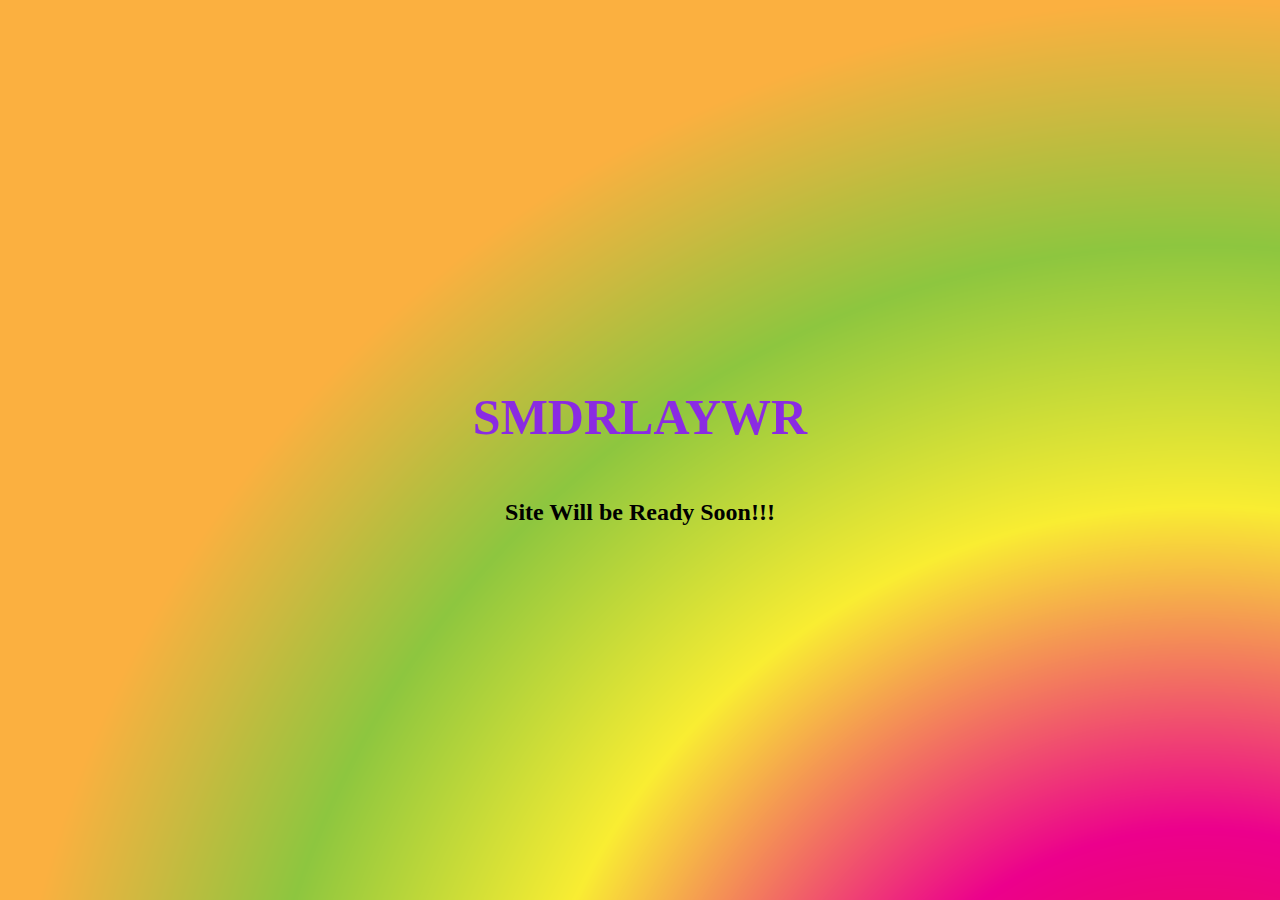
==== index.html @ 13ece224 "Add files via upload" ====
<!DOCTYPE html>
<html lang="en">
<head>
    <meta charset="UTF-8">
    <meta http-equiv="X-UA-Compatible" content="IE=edge">
    <meta name="viewport" content="width=device-width, initial-scale=1.0">
    <title>Welcome To My site</title>
    <link rel="stylesheet" href="site.css">
</head>
<body>
    <header>
        <h1>SMDRLAYWR</h1>
        <!-- <nav>
          
        </nav> -->
    </header>
</body>
<main>
    <h2>Site Will be Ready Soon!!!</h2>
</main>
</html>
---- site.css ----
html, body {
    width: 100vw;
    min-height: 100vh;
    font-family: Georgia, 'Times New Roman', Times, serif;
    font-size: 16px;
}
h1 {
    /* background-color: blueviolet; */
    font-family: 'Times New Roman', Times, serif;
    font-size: 50px;
    color: blueviolet;
    display: flex;
    flex-direction: column;
    justify-content: center;
    
}
body {
    background-image: url(Artboard\ 1.png);
    width: 100%;
    height: 100%;
    display: flex;
    justify-content: center;
    flex-direction: column;
    margin: 0;
    padding: 0;
    align-items: center;
}
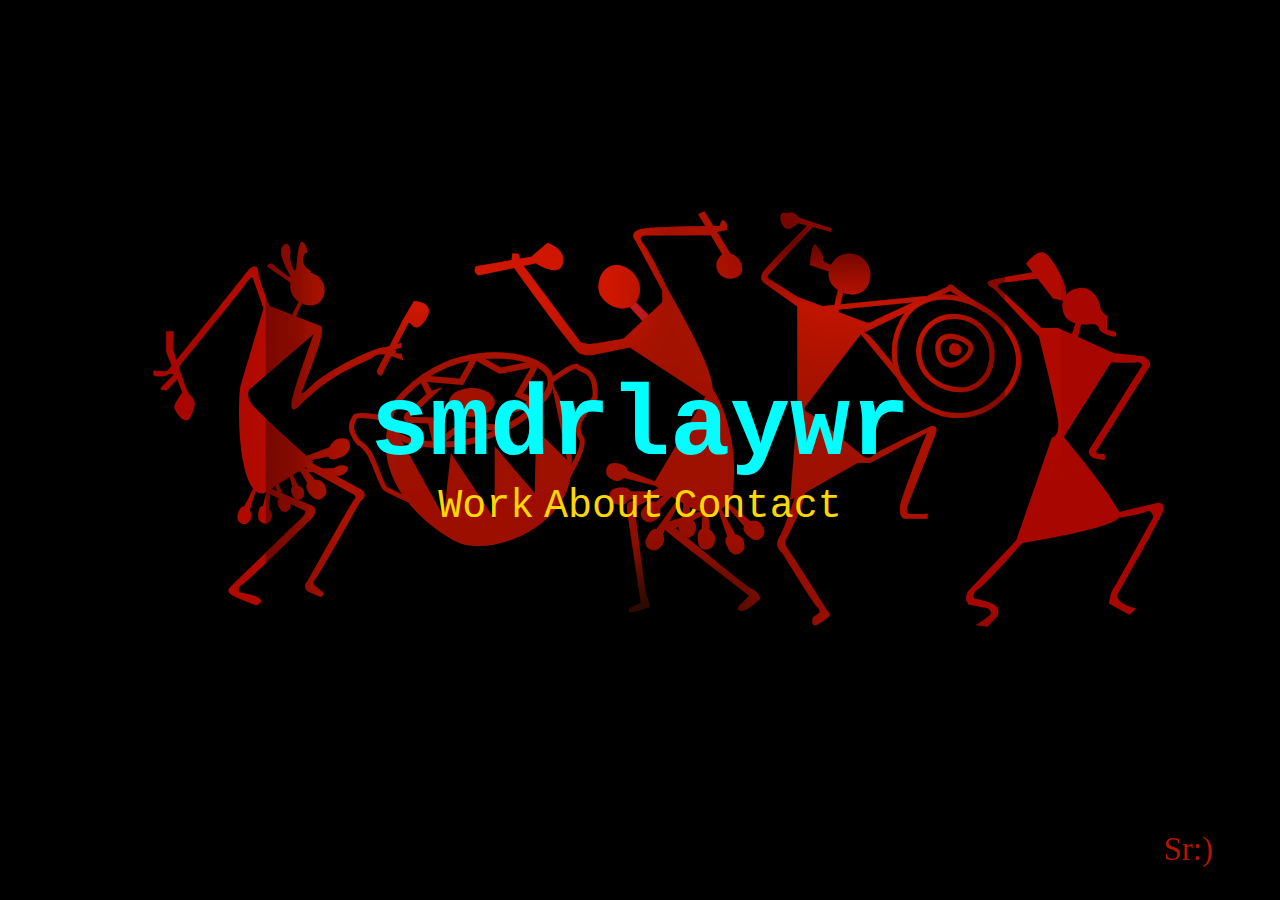
==== commit 5d44e20f: "Add files via upload" ====
--- a/index.html
+++ b/index.html
@@ -4,18 +4,27 @@
     <meta charset="UTF-8">
     <meta http-equiv="X-UA-Compatible" content="IE=edge">
     <meta name="viewport" content="width=device-width, initial-scale=1.0">
-    <title>Welcome To My site</title>
-    <link rel="stylesheet" href="site.css">
+    <meta name="author" content="smdrlaywr">
+    <meta name="description" content="home page of the website">
+    <title>Smdrlaywr</title>
+    <link rel="stylesheet" href="style.css" type="text/css">
+    <link rel="icon" href="images/favicon.ico" type="image/x-icon">
 </head>
 <body>
     <header>
-        <h1>SMDRLAYWR</h1>
-        <!-- <nav>
-          
-        </nav> -->
+        <div class="header">
+            <!-- <figure">
+                <img class="image-cover" src="images/Artboard 1.svg" alt="old vin cover image">
+            </figure> -->
+            <h1>smdrlaywr</h1>
+            <nav class="navbar">
+            
+                    <a href="work.html">Work</a>
+                    <a href="about.html">About</a>
+                    <a href="contact.html">Contact</a>
+            
+            </nav>
+        </div>
     </header>
 </body>
-<main>
-    <h2>Site Will be Ready Soon!!!</h2>
-</main>
 </html>--- a/style.css
+++ b/style.css
@@ -0,0 +1,50 @@
+* {
+    font-family: 'Courier New', Courier, monospace;
+    margin: 0;
+    padding: 0;
+    box-sizing: border-box;
+}
+
+body {
+    height: 100vh;
+    width: 100vw;
+    display: flex;
+    align-items: center;
+    justify-content: center;
+    background-color: #f4f4f4;
+    background-image: url(images/Artboard\ 1.svg) ;
+    background-size: cover;
+    background-position: center;
+}
+
+/* .header {
+    display: flex;
+    justify-content: center;
+}
+   */
+h1 {
+    font-size: 100px;
+    font-weight: 700;
+    text-align: center;
+    color: aqua;
+}
+
+.image-cover {
+    width: 400px;
+    height: 300px;
+
+}
+
+.navbar {
+    text-align: center;
+}
+a {
+    text-decoration: none;
+    color: gold;
+    font-size: 40px;
+
+
+}
+a:hover {
+    color: rgb(255, 255, 255);
+}